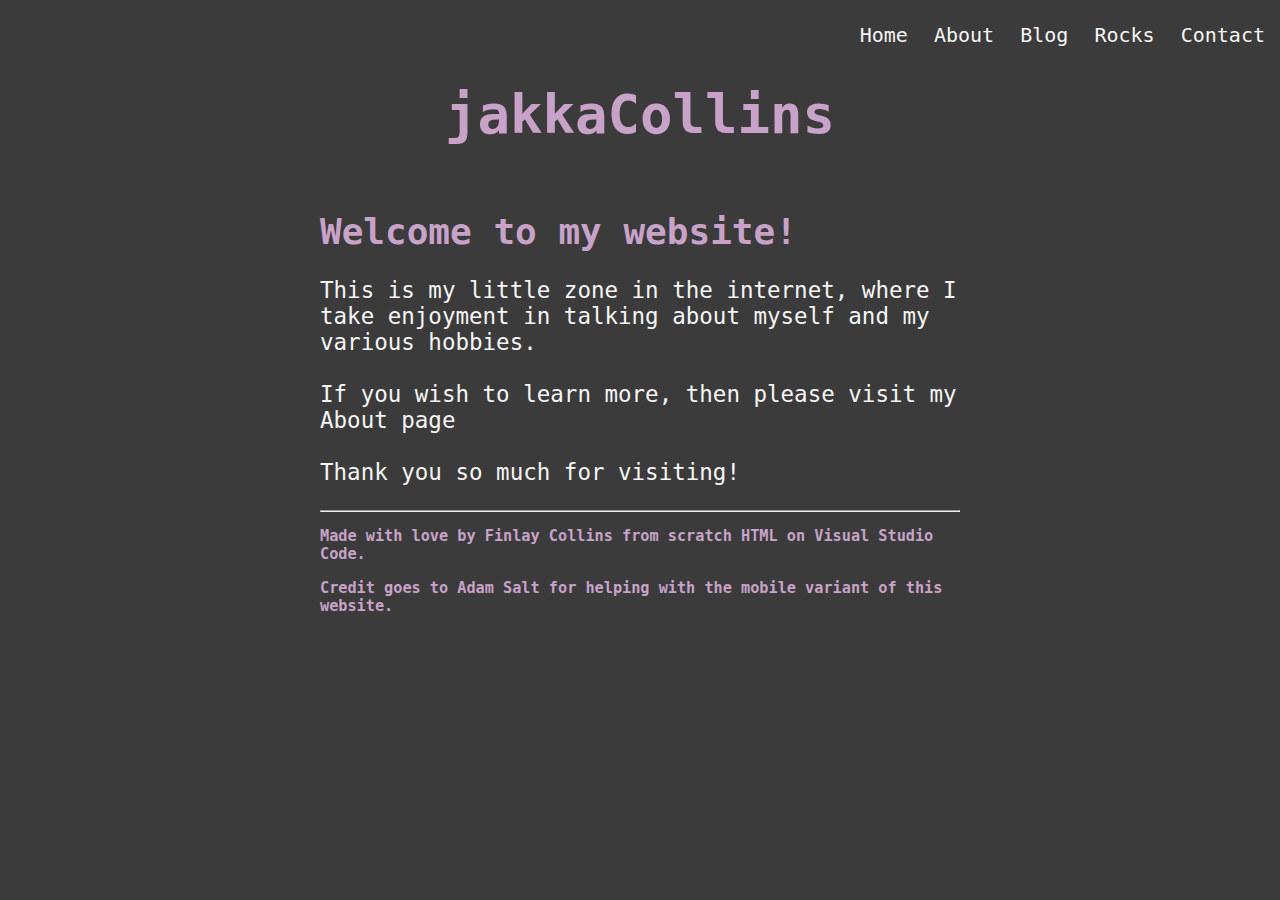
==== index.html @ 143235ad "Smarteed up the website." ====
<!doctype html>
<html lang="en">
  <head>
    <title>jakkaCollins - Home</title>
    <link rel="stylesheet" href="./css/style.css"/>
    <link rel="icon" type="png" href="/stuff/favicon.jpeg"/>
    <meta charset="UTF-8"/>
    <meta name="viewport" content="width=device-width, initial-scale=1.0"/>
  </head>
  <body>
  <header>  
    <nav>
      <a href="https://jakkacollins.github.io">Home</a>
      <a href="/about">About</a>
      <a href="/blog">Blog</a>
      <a href="/rocks">Rocks</a>
      <a href="/contact">Contact</a>
    </nav>
  </header>
  <section class="body">
    <div class = "top">
      <h1 class="name">jakkaCollins</h1>
    </div>
    <div class="main">
      <h1>Welcome to my website!</h1>
      <p>This is my little zone in the internet, where I take enjoyment in talking about myself and my various hobbies. </p>
      <p>If you wish to learn more, then please visit my <a href="about.html">About</a> page</p>
      <p>Thank you so much for visiting!</p>
      <hr>
      <h3>Made with love by Finlay Collins from scratch HTML on Visual Studio Code.</h3>
      <h3>Credit goes to Adam Salt for helping with the mobile variant of this website.</h3>
    </div>
  </section>
  </body>
</html>
---- css/style.css ----
/* Global styles */

*
{
    background-color: rgb(59, 59, 59);
    color: whitesmoke;
    font-family: monospace;
}

a
{
    text-decoration: none;
    transition: 0.6s;
}

a:hover
{
    color:#c8a2c8;
    text-decoration: underline;
    transition: 0.6s;
}

p 
{
    font-size: 2.5vh !important;
    margin-bottom: 2vw !important;
}

h1 
{
    font-size: 6vh !important;
    margin-bottom: 2vw !important;
    color: #c8a2c8;
}

h2 
{
    font-size: 3.2vh !important;
    margin-bottom: 2vw !important;
    color: #c8a2c8;
}

h3
{
    color: #c8a2c8;
}

li 
{
    font-size: 2.5vh !important;
    margin-bottom: 10px !important;
}


/* Header */

header 
{
    overflow: hidden;
    padding-top: 15px;
}

header nav
{
    float: right;
    font-size: 20px;
}

header nav a
{
    padding: 7px;
}


/* Body */

.top
{
    text-align: center;
    padding-bottom: 15px;
}

.body q
{
    font-style: italic;
    color: rgb(59, 59, 59);
}

.main
{
    width: 50vw;
    margin: auto;
}

.main h1
{
    font-size: 4vh !important;
}

.main .working
{
    padding: 20px;
    text-align: center;
}

/* Mobile optimizations */

@media only screen and (max-width: 1026px) 
{

header nav 
{
    float: none;
    margin-left: auto !important;
    margin-right: auto !important;
    text-align: center;
}

header nav a 
{
    padding: none !important;
}

.main 
{
    width: 90vw;
    padding: 5px;
}

}
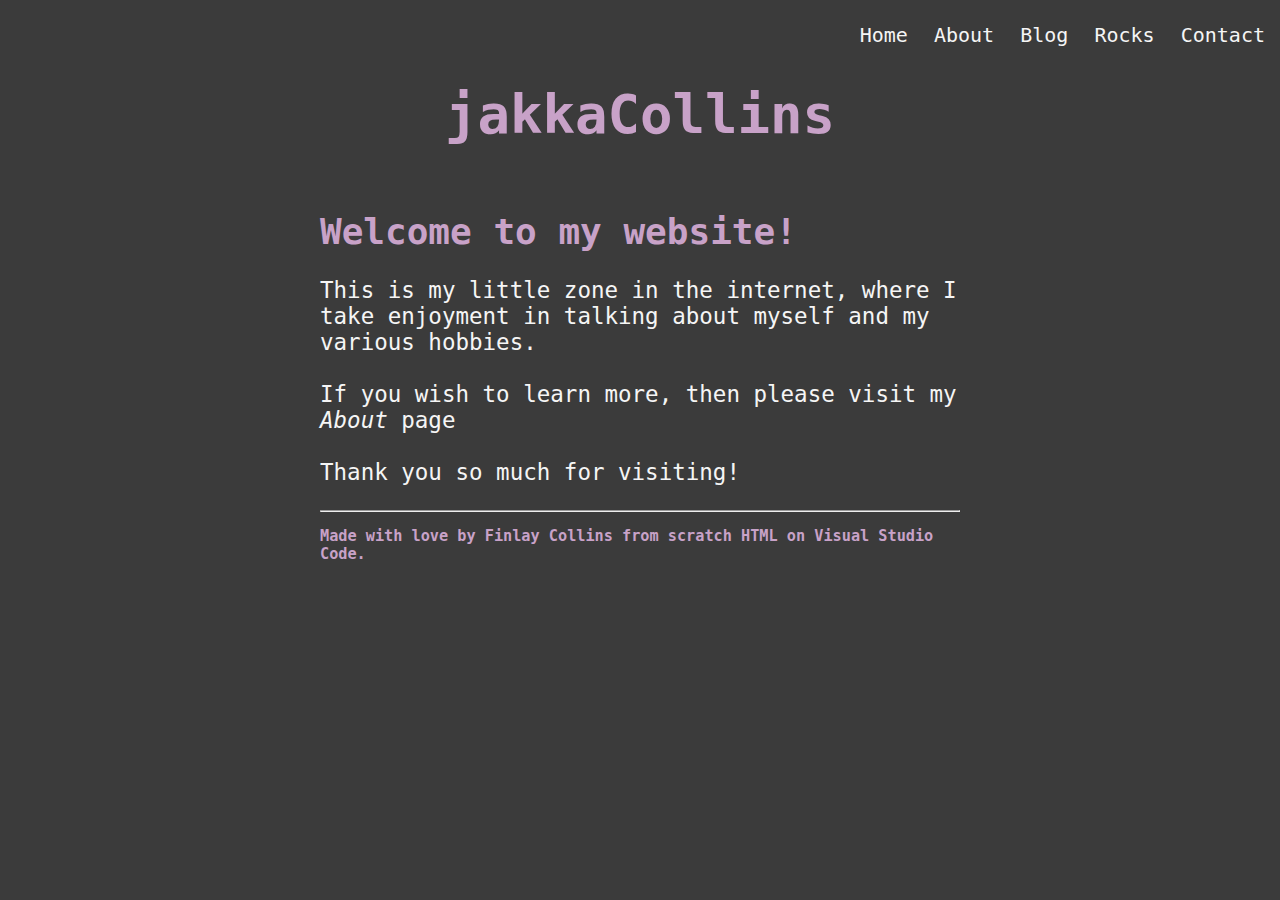
==== commit 4b917108: "Mobile update" ====
--- a/index.html
+++ b/index.html
@@ -4,17 +4,21 @@
     <title>jakkaCollins - Home</title>
     <link rel="stylesheet" href="./css/style.css"/>
     <link rel="icon" type="png" href="/stuff/favicon.jpeg"/>
+    <script type="text/javascript" src="/js/button.js"></script>
     <meta charset="UTF-8"/>
     <meta name="viewport" content="width=device-width, initial-scale=1.0"/>
   </head>
   <body>
   <header>  
-    <nav>
+    <nav class="navi" id="menu">
       <a href="https://jakkacollins.github.io">Home</a>
       <a href="/about">About</a>
       <a href="/blog">Blog</a>
       <a href="/rocks">Rocks</a>
       <a href="/contact">Contact</a>
+      <a href="javascript:void(0);" class="icon" onclick="menuButton()"> 
+        <i class=""fa fa-bars"></i>
+      </a>
     </nav>
   </header>
   <section class="body">
@@ -28,7 +32,6 @@
       <p>Thank you so much for visiting!</p>
       <hr>
       <h3>Made with love by Finlay Collins from scratch HTML on Visual Studio Code.</h3>
-      <h3>Credit goes to Adam Salt for helping with the mobile variant of this website.</h3>
     </div>
   </section>
   </body>
--- a/css/style.css
+++ b/css/style.css
@@ -71,6 +71,11 @@
     padding: 7px;
 }
 
+.navi .icon 
+{
+    display: none;
+}
+
 
 /* Body */
 
@@ -92,6 +97,11 @@
     margin: auto;
 }
 
+.main a
+{
+    font-style: italic;
+}
+
 .main h1
 {
     font-size: 4vh !important;
@@ -103,7 +113,7 @@
     text-align: center;
 }
 
-/* Mobile optimizations */
+/* Mobile optimizations, including menu button */
 
 @media only screen and (max-width: 1026px) 
 {
@@ -119,6 +129,37 @@
 header nav a 
 {
     padding: none !important;
+    font-size: 10px !important;
+}
+
+.navi a:not(:first-child)
+{
+    display: none;
+}
+
+.navi a.icon
+{
+    float: right;
+    display: block;
+}
+
+.navi .responsive
+{
+    position: relative;
+}
+
+.navi .responsive .icon
+{
+    position: absolute;
+    right: 0;
+    top: 0;
+}
+
+.navi .responsive a
+{
+    float: none;
+    display: block;
+    text-align: left;
 }
 
 .main 
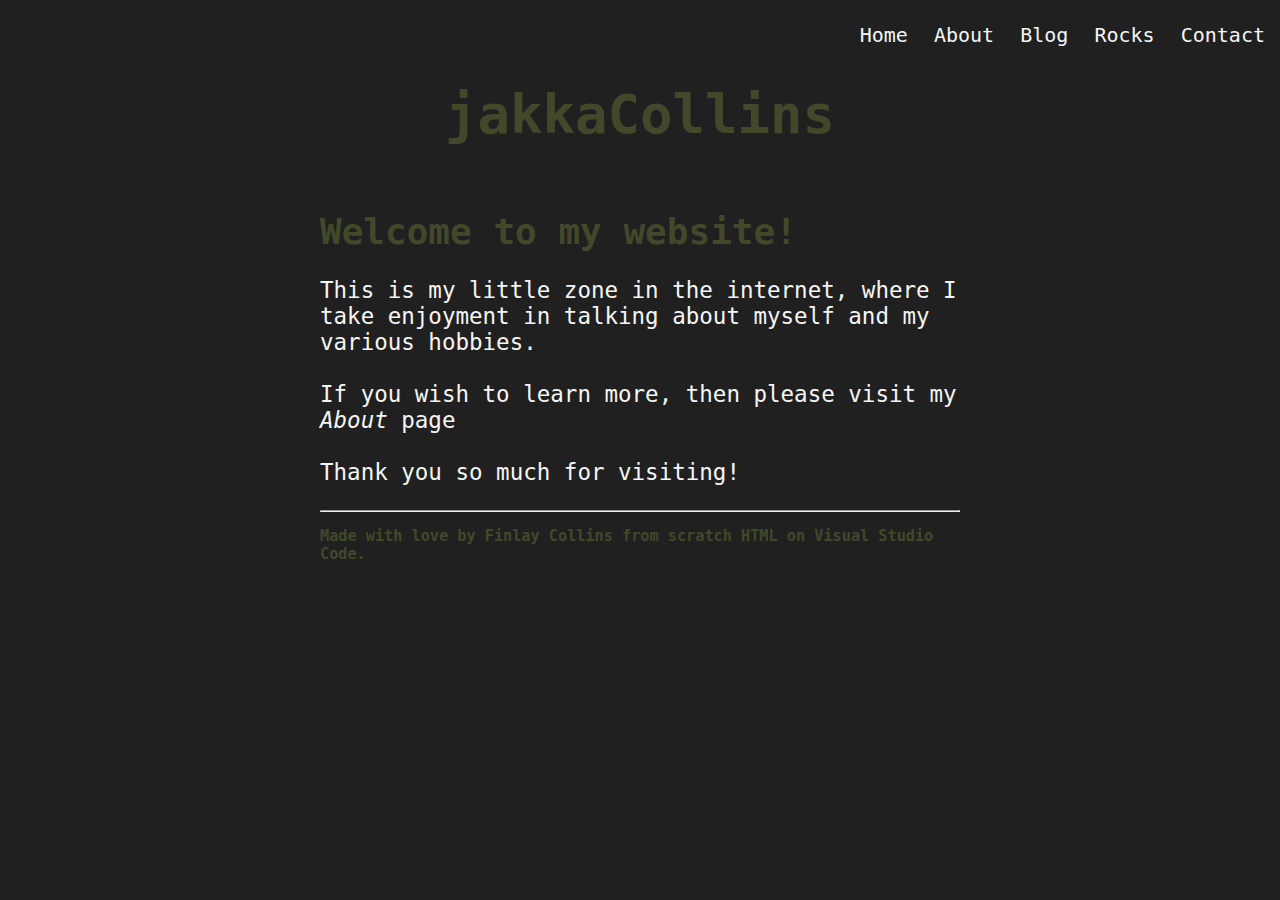
==== commit 1fef6b15: "Changed theme and favicon" ====
--- a/index.html
+++ b/index.html
@@ -3,22 +3,18 @@
   <head>
     <title>jakkaCollins - Home</title>
     <link rel="stylesheet" href="./css/style.css"/>
-    <link rel="icon" type="png" href="/stuff/favicon.jpeg"/>
-    <script type="text/javascript" src="/js/button.js"></script>
+    <link rel="icon" type="png" href="/stuff/favicon.png"/>
     <meta charset="UTF-8"/>
     <meta name="viewport" content="width=device-width, initial-scale=1.0"/>
   </head>
   <body>
   <header>  
-    <nav class="navi" id="menu">
+    <nav>
       <a href="https://jakkacollins.github.io">Home</a>
       <a href="/about">About</a>
       <a href="/blog">Blog</a>
       <a href="/rocks">Rocks</a>
       <a href="/contact">Contact</a>
-      <a href="javascript:void(0);" class="icon" onclick="menuButton()"> 
-        <i class=""fa fa-bars"></i>
-      </a>
     </nav>
   </header>
   <section class="body">
--- a/css/style.css
+++ b/css/style.css
@@ -2,7 +2,7 @@
 
 *
 {
-    background-color: rgb(59, 59, 59);
+    background-color: rgb(32, 32, 32);
     color: whitesmoke;
     font-family: monospace;
 }
@@ -15,7 +15,7 @@
 
 a:hover
 {
-    color:#c8a2c8;
+    color:#41492a;
     text-decoration: underline;
     transition: 0.6s;
 }
@@ -30,19 +30,19 @@
 {
     font-size: 6vh !important;
     margin-bottom: 2vw !important;
-    color: #c8a2c8;
+    color: #41492a;
 }
 
 h2 
 {
     font-size: 3.2vh !important;
     margin-bottom: 2vw !important;
-    color: #c8a2c8;
+    color: #41492a;
 }
 
 h3
 {
-    color: #c8a2c8;
+    color: #41492a;
 }
 
 li 
@@ -50,7 +50,6 @@
     font-size: 2.5vh !important;
     margin-bottom: 10px !important;
 }
-
 
 /* Header */
 
@@ -71,12 +70,6 @@
     padding: 7px;
 }
 
-.navi .icon 
-{
-    display: none;
-}
-
-
 /* Body */
 
 .top
@@ -88,7 +81,7 @@
 .body q
 {
     font-style: italic;
-    color: rgb(59, 59, 59);
+    color: rgb(32, 32, 32);
 }
 
 .main
@@ -121,6 +114,7 @@
 header nav 
 {
     float: none;
+    font-size: 12px !important;
     margin-left: auto !important;
     margin-right: auto !important;
     text-align: center;
@@ -129,37 +123,6 @@
 header nav a 
 {
     padding: none !important;
-    font-size: 10px !important;
-}
-
-.navi a:not(:first-child)
-{
-    display: none;
-}
-
-.navi a.icon
-{
-    float: right;
-    display: block;
-}
-
-.navi .responsive
-{
-    position: relative;
-}
-
-.navi .responsive .icon
-{
-    position: absolute;
-    right: 0;
-    top: 0;
-}
-
-.navi .responsive a
-{
-    float: none;
-    display: block;
-    text-align: left;
 }
 
 .main 
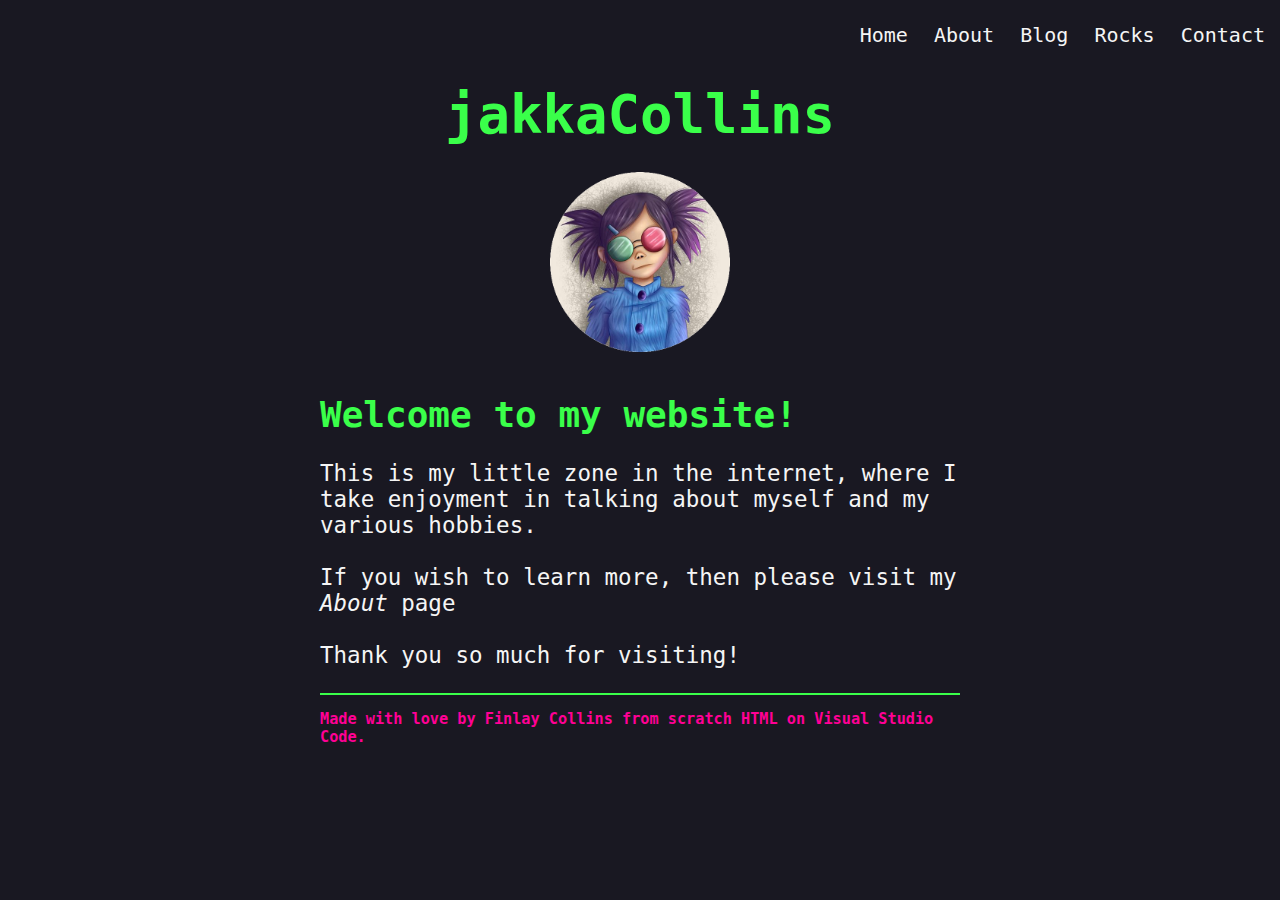
==== commit 89b891c9: "Theme changes and stuff" ====
--- a/index.html
+++ b/index.html
@@ -20,13 +20,16 @@
   <section class="body">
     <div class = "top">
       <h1 class="name">jakkaCollins</h1>
+      <div class="favicon">
+        <img src="/stuff/favicon.png" height="180">
+      </div>
     </div>
     <div class="main">
       <h1>Welcome to my website!</h1>
       <p>This is my little zone in the internet, where I take enjoyment in talking about myself and my various hobbies. </p>
       <p>If you wish to learn more, then please visit my <a href="about.html">About</a> page</p>
       <p>Thank you so much for visiting!</p>
-      <hr>
+      <div style="height: 2px; background-color: #3aff4a;"></div>
       <h3>Made with love by Finlay Collins from scratch HTML on Visual Studio Code.</h3>
     </div>
   </section>
--- a/css/style.css
+++ b/css/style.css
@@ -2,7 +2,7 @@
 
 *
 {
-    background-color: rgb(32, 32, 32);
+    background-color: rgb(25, 24, 34);
     color: whitesmoke;
     font-family: monospace;
 }
@@ -15,9 +15,14 @@
 
 a:hover
 {
-    color:#41492a;
+    color:#ff0095;
     text-decoration: underline;
     transition: 0.6s;
+}
+
+hr
+{
+    background-color: #3aff4a;
 }
 
 p 
@@ -30,19 +35,19 @@
 {
     font-size: 6vh !important;
     margin-bottom: 2vw !important;
-    color: #41492a;
+    color: #3aff4a;
 }
 
 h2 
 {
     font-size: 3.2vh !important;
     margin-bottom: 2vw !important;
-    color: #41492a;
+    color: #ff0095;
 }
 
 h3
 {
-    color: #41492a;
+    color: #ff0095;
 }
 
 li 
@@ -78,6 +83,10 @@
     padding-bottom: 15px;
 }
 
+.favicon
+{
+    text-align: center;
+}
 .body q
 {
     font-style: italic;
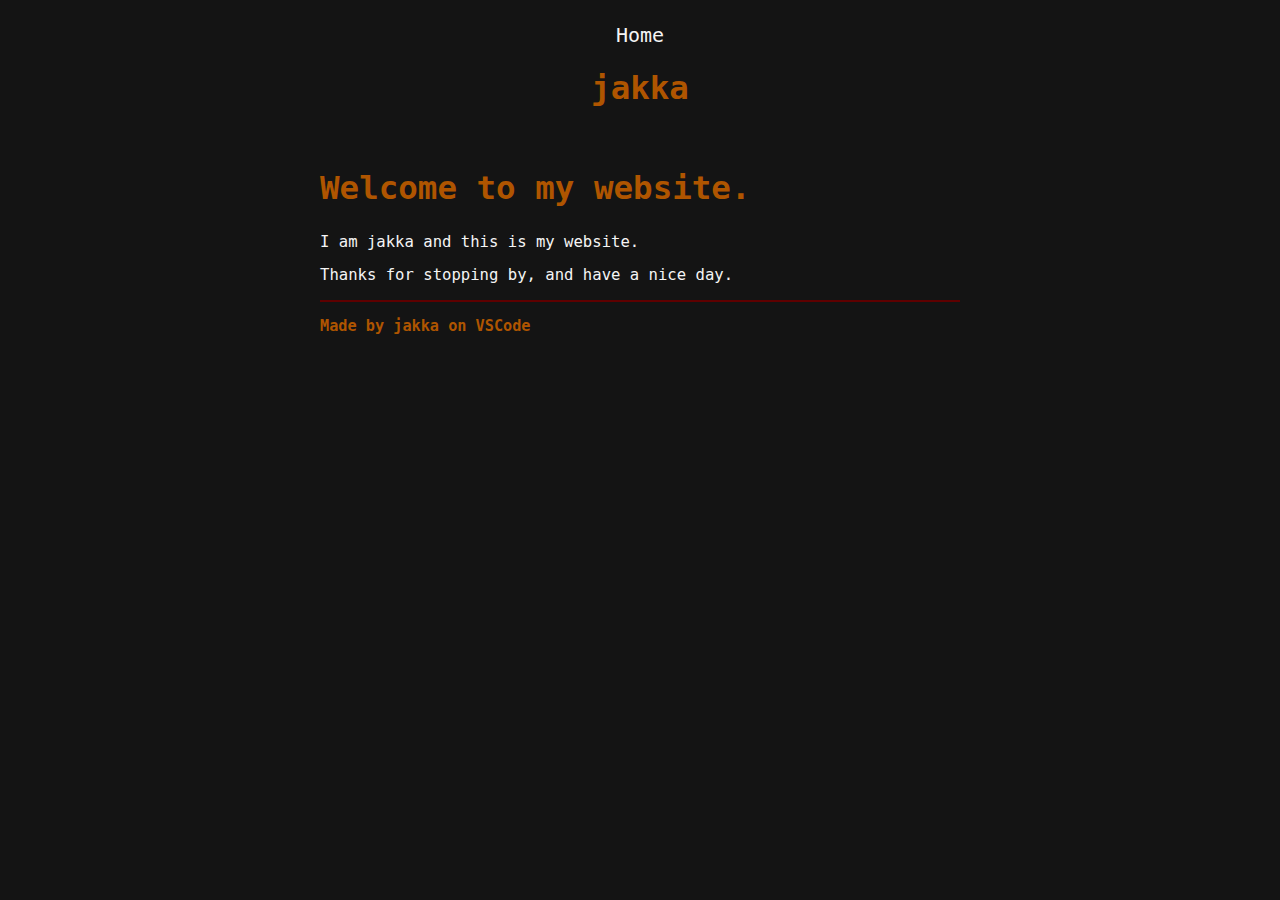
==== commit 162061fb: "update" ====
--- a/index.html
+++ b/index.html
@@ -1,9 +1,8 @@
 <!doctype html>
 <html lang="en">
   <head>
-    <title>jakkaCollins - Home</title>
+    <title>jakka - Home</title>
     <link rel="stylesheet" href="./css/style.css"/>
-    <link rel="icon" type="png" href="/stuff/favicon.png"/>
     <meta charset="UTF-8"/>
     <meta name="viewport" content="width=device-width, initial-scale=1.0"/>
   </head>
@@ -11,26 +10,18 @@
   <header>  
     <nav>
       <a href="https://jakkacollins.github.io">Home</a>
-      <a href="/about">About</a>
-      <a href="/blog">Blog</a>
-      <a href="/rocks">Rocks</a>
-      <a href="/contact">Contact</a>
     </nav>
   </header>
   <section class="body">
     <div class = "top">
-      <h1 class="name">jakkaCollins</h1>
-      <div class="favicon">
-        <img src="/stuff/favicon.png" height="180">
-      </div>
+      <h1 class="name">jakka</h1>
     </div>
     <div class="main">
-      <h1>Welcome to my website!</h1>
-      <p>This is my little zone in the internet, where I take enjoyment in talking about myself and my various hobbies. </p>
-      <p>If you wish to learn more, then please visit my <a href="about.html">About</a> page</p>
-      <p>Thank you so much for visiting!</p>
-      <div style="height: 2px; background-color: #3aff4a;"></div>
-      <h3>Made with love by Finlay Collins from scratch HTML on Visual Studio Code.</h3>
+      <h1>Welcome to my website.</h1>
+      <p>I am jakka and this is my website.</p>
+      <p>Thanks for stopping by, and have a nice day.</p>
+      <div style="height: 2px; background-color: #5f0000;"></div>
+      <h3>Made by jakka on VSCode</h3>
     </div>
   </section>
   </body>
--- a/css/style.css
+++ b/css/style.css
@@ -2,7 +2,7 @@
 
 *
 {
-    background-color: rgb(25, 24, 34);
+    background-color: rgb(20, 20, 20);
     color: whitesmoke;
     font-family: monospace;
 }
@@ -15,39 +15,38 @@
 
 a:hover
 {
-    color:#ff0095;
-    text-decoration: underline;
+    color:#ff4800;
     transition: 0.6s;
 }
 
 hr
 {
-    background-color: #3aff4a;
+    background-color: #af5500;
 }
 
 p 
 {
-    font-size: 2.5vh !important;
-    margin-bottom: 2vw !important;
+    font-size: 1.2em;
+    margin-bottom: 1em !important;
 }
 
 h1 
 {
-    font-size: 6vh !important;
+    font-size: 2.5em !important;
     margin-bottom: 2vw !important;
-    color: #3aff4a;
+    color: #af5500;
 }
 
 h2 
 {
-    font-size: 3.2vh !important;
+    font-size: 2em;
     margin-bottom: 2vw !important;
-    color: #ff0095;
+    color: #af5500;
 }
 
 h3
 {
-    color: #ff0095;
+    color: #af5500;
 }
 
 li 
@@ -66,7 +65,8 @@
 
 header nav
 {
-    float: right;
+    float: center;
+    text-align: center;
     font-size: 20px;
 }
 
@@ -104,18 +104,7 @@
     font-style: italic;
 }
 
-.main h1
-{
-    font-size: 4vh !important;
-}
-
-.main .working
-{
-    padding: 20px;
-    text-align: center;
-}
-
-/* Mobile optimizations, including menu button */
+/* Mobile optimizations */
 
 @media only screen and (max-width: 1026px) 
 {
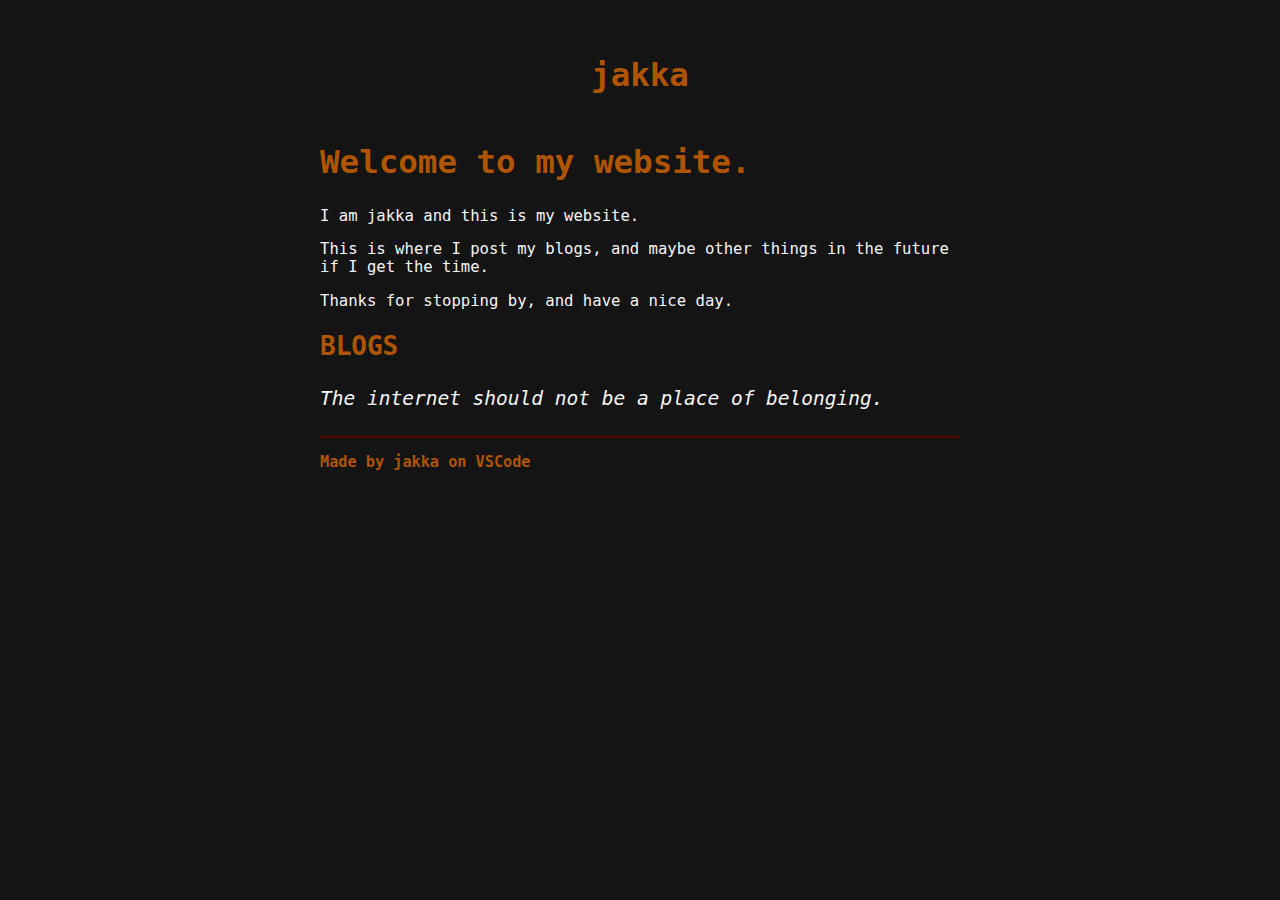
==== commit 877a960d: "First blog post" ====
--- a/index.html
+++ b/index.html
@@ -7,11 +7,6 @@
     <meta name="viewport" content="width=device-width, initial-scale=1.0"/>
   </head>
   <body>
-  <header>  
-    <nav>
-      <a href="https://jakkacollins.github.io">Home</a>
-    </nav>
-  </header>
   <section class="body">
     <div class = "top">
       <h1 class="name">jakka</h1>
@@ -19,7 +14,12 @@
     <div class="main">
       <h1>Welcome to my website.</h1>
       <p>I am jakka and this is my website.</p>
+      <p>This is where I post my blogs, and maybe other things in the future if I get the time.</p>
       <p>Thanks for stopping by, and have a nice day.</p>
+      <h2>BLOGS</h2>
+      <div class="blog">
+        <a href = "/blog/1.html">The internet should not be a place of belonging.</a>
+      </div>
       <div style="height: 2px; background-color: #5f0000;"></div>
       <h3>Made by jakka on VSCode</h3>
     </div>
--- a/css/style.css
+++ b/css/style.css
@@ -47,6 +47,7 @@
 h3
 {
     color: #af5500;
+    padding-bottom: 1em;
 }
 
 li 
@@ -55,32 +56,13 @@
     margin-bottom: 10px !important;
 }
 
-/* Header */
-
-header 
-{
-    overflow: hidden;
-    padding-top: 15px;
-}
-
-header nav
-{
-    float: center;
-    text-align: center;
-    font-size: 20px;
-}
-
-header nav a
-{
-    padding: 7px;
-}
-
 /* Body */
 
 .top
 {
     text-align: center;
-    padding-bottom: 15px;
+    padding-bottom: 2px;
+    padding-top: 2em;
 }
 
 .favicon
@@ -104,24 +86,20 @@
     font-style: italic;
 }
 
+.blog
+{
+    padding-bottom: 2em;
+}
+
+.blog a
+{
+    font-size: 1.5em;
+}
+
 /* Mobile optimizations */
 
 @media only screen and (max-width: 1026px) 
 {
-
-header nav 
-{
-    float: none;
-    font-size: 12px !important;
-    margin-left: auto !important;
-    margin-right: auto !important;
-    text-align: center;
-}
-
-header nav a 
-{
-    padding: none !important;
-}
 
 .main 
 {
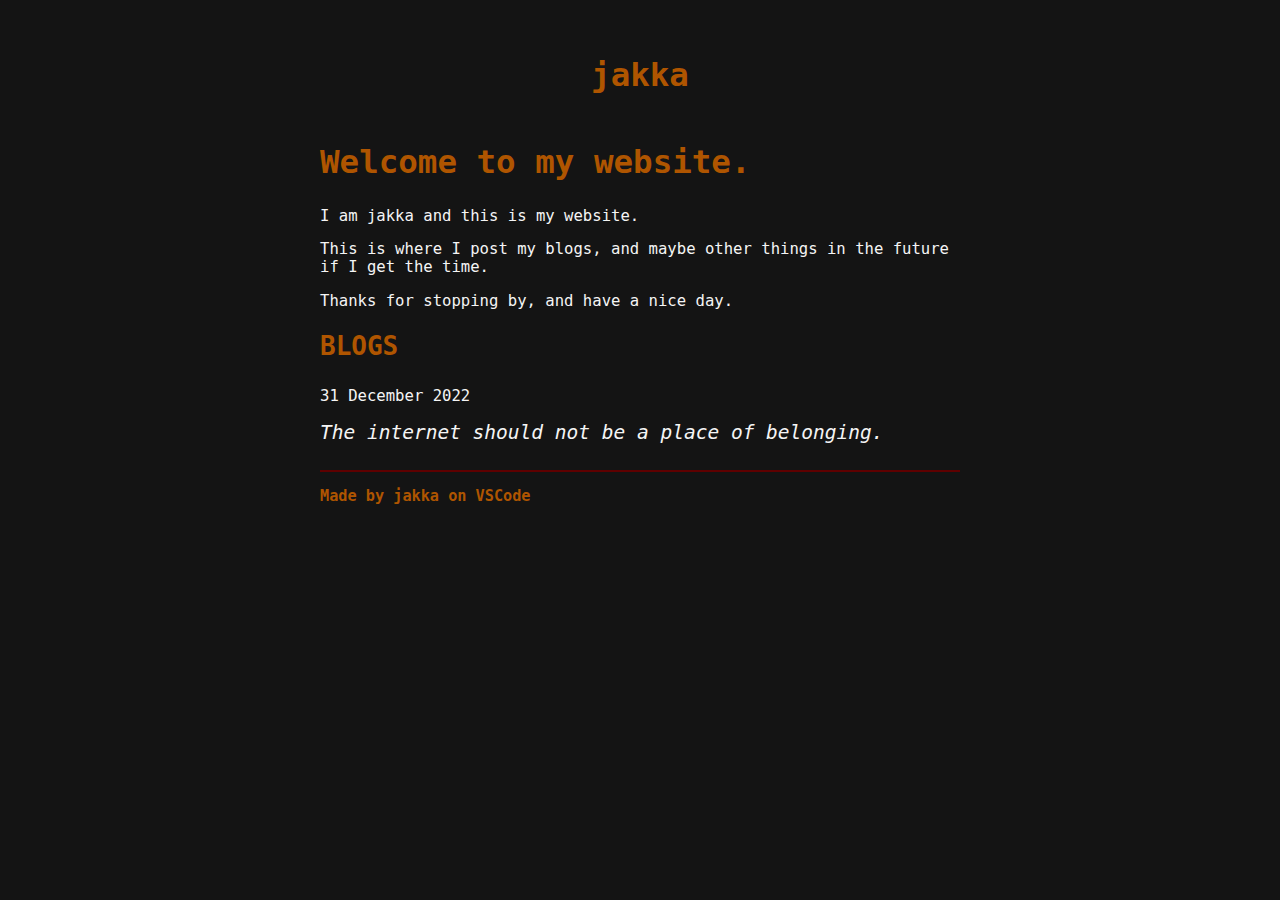
==== commit f3d91f50: "date" ====
--- a/index.html
+++ b/index.html
@@ -18,7 +18,7 @@
       <p>Thanks for stopping by, and have a nice day.</p>
       <h2>BLOGS</h2>
       <div class="blog">
-        <a href = "/blog/1.html">The internet should not be a place of belonging.</a>
+        <p>31 December 2022</p><a href = "/blog/1.html">The internet should not be a place of belonging.</a>
       </div>
       <div style="height: 2px; background-color: #5f0000;"></div>
       <h3>Made by jakka on VSCode</h3>
--- a/css/style.css
+++ b/css/style.css
@@ -104,7 +104,7 @@
 .main 
 {
     width: 90vw;
-    padding: 5px;
+    padding: 6px;
 }
 
 }